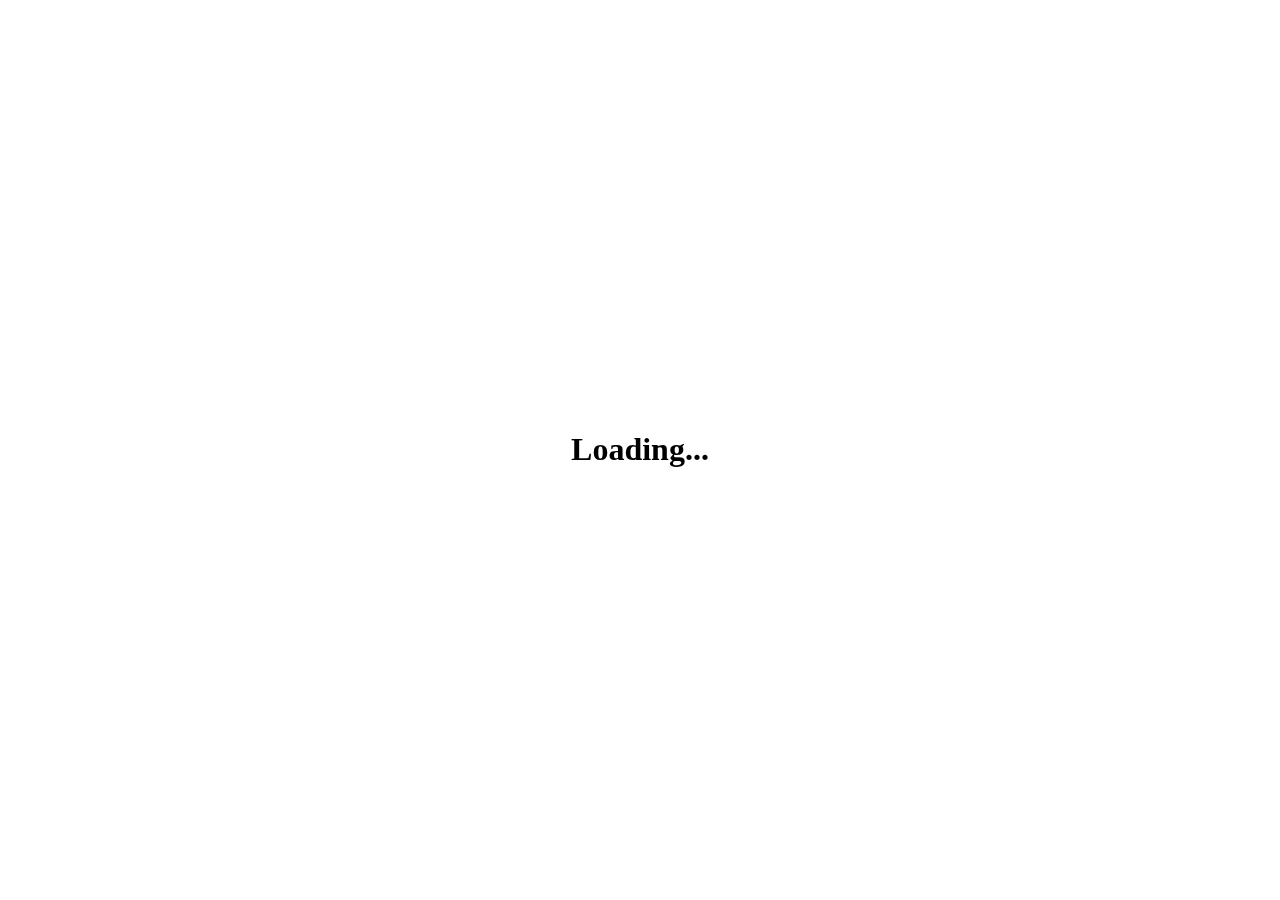
==== wwwroot/index.html @ 9b09bbfd "Update" ====
<!DOCTYPE html>
<html lang="en">

<head>
    <link href='https://fonts.googleapis.com/css?family=Overpass' rel='stylesheet'>
    
    <meta charset="utf-8" />
    <meta name="viewport" content="width=device-width, initial-scale=1.0" />
    <title>Loading...</title>
    <base href="/" />
    <link rel="stylesheet" href="css/app.css" />
    <link href="Rungs.styles.css" rel="stylesheet" />
    <link rel="icon" type="image/png" href="favicon.png" />
</head>

<body>
    <div id="app">
        <div style="
            position: fixed;
            top: 50%;
            left: 50%;
            transform: translate(-50%, -50%);
            ">
            <h1>Loading...</h1>
        </div>
    </div>
    <script src="_framework/blazor.webassembly.js"></script>
</body>

</html>
---- wwwroot/css/app.css ----
:root 
{
    /* --- Text --- */
    --text_color: #F3F8F2;
    --text_color_red: #E00022;
    --text_color_blue: #0ABEFF;
    
    /* --- Background --- */
    --empty_color: black;
    --content_background: #191716;
    
    --bg_color_gray: #30383b;
}

html, body
{
    padding: 0;
    margin: 0;
    
    background-color: var(--empty_color);
    
    color: var(--text_color);
    font-family: "Overpass";
    
    user-select: none;
    -webkit-user-drag: none;
}

a
{
    color: var(--text_color_blue);
    text-decoration: none;
    cursor: pointer;
}

::-webkit-scrollbar 
{
    display: none;
}

.hidden
{
    visibility: hidden;
}

.red
{
    color: var(--text_color_red);
}
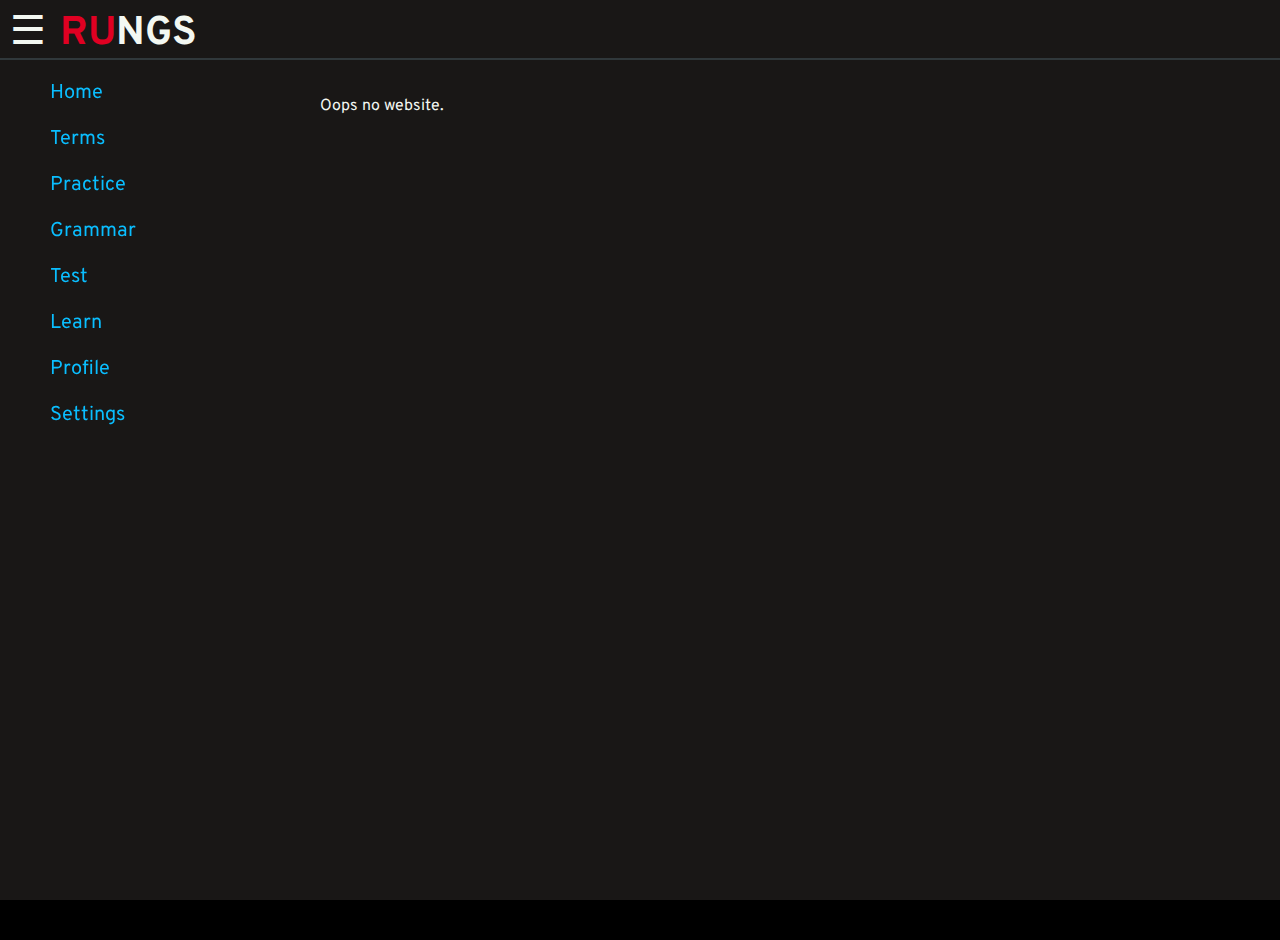
==== commit 1856cfef: "Update" ====
--- a/wwwroot/index.html
+++ b/wwwroot/index.html
@@ -11,6 +11,8 @@
     <link rel="stylesheet" href="css/app.css" />
     <link href="Rungs.styles.css" rel="stylesheet" />
     <link rel="icon" type="image/png" href="favicon.png" />
+    
+    <script src="js/helper.js"></script>
 </head>
 
 <body>
--- a/wwwroot/css/app.css
+++ b/wwwroot/css/app.css
@@ -24,6 +24,7 @@
     
     user-select: none;
     -webkit-user-drag: none;
+    overflow: hidden;
 }
 
 a
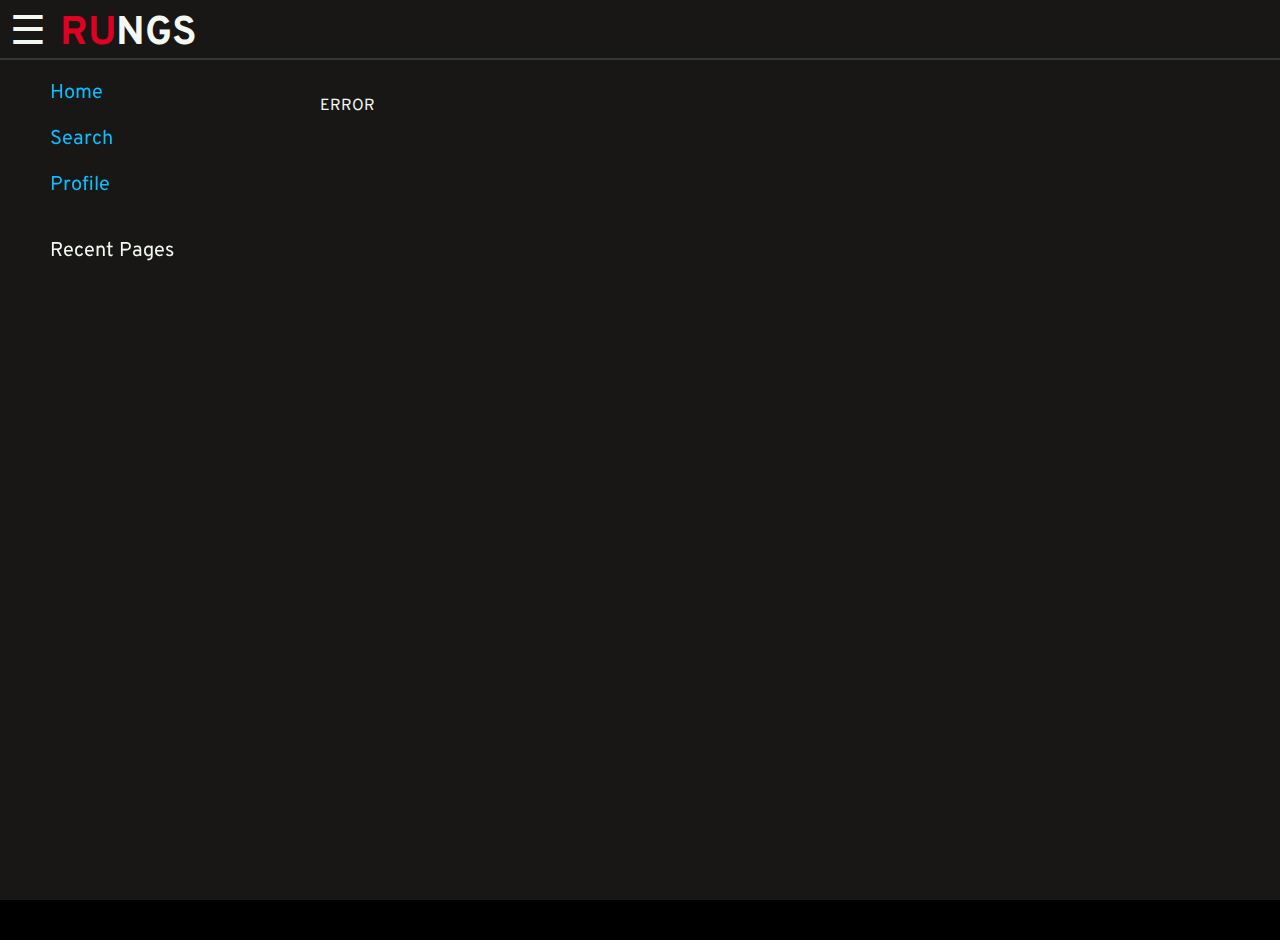
==== commit 027fcc40: "Update" ====
--- a/wwwroot/index.html
+++ b/wwwroot/index.html
@@ -3,6 +3,7 @@
 
 <head>
     <link href='https://fonts.googleapis.com/css?family=Overpass' rel='stylesheet'>
+    <link href='https://fonts.googleapis.com/css?family=Overpass+Mono' rel='stylesheet'>
     
     <meta charset="utf-8" />
     <meta name="viewport" content="width=device-width, initial-scale=1.0" />
--- a/wwwroot/css/app.css
+++ b/wwwroot/css/app.css
@@ -9,7 +9,7 @@
     --empty_color: black;
     --content_background: #191716;
     
-    --bg_color_gray: #30383b;
+    --border_color: #30383b;
 }
 
 html, body
